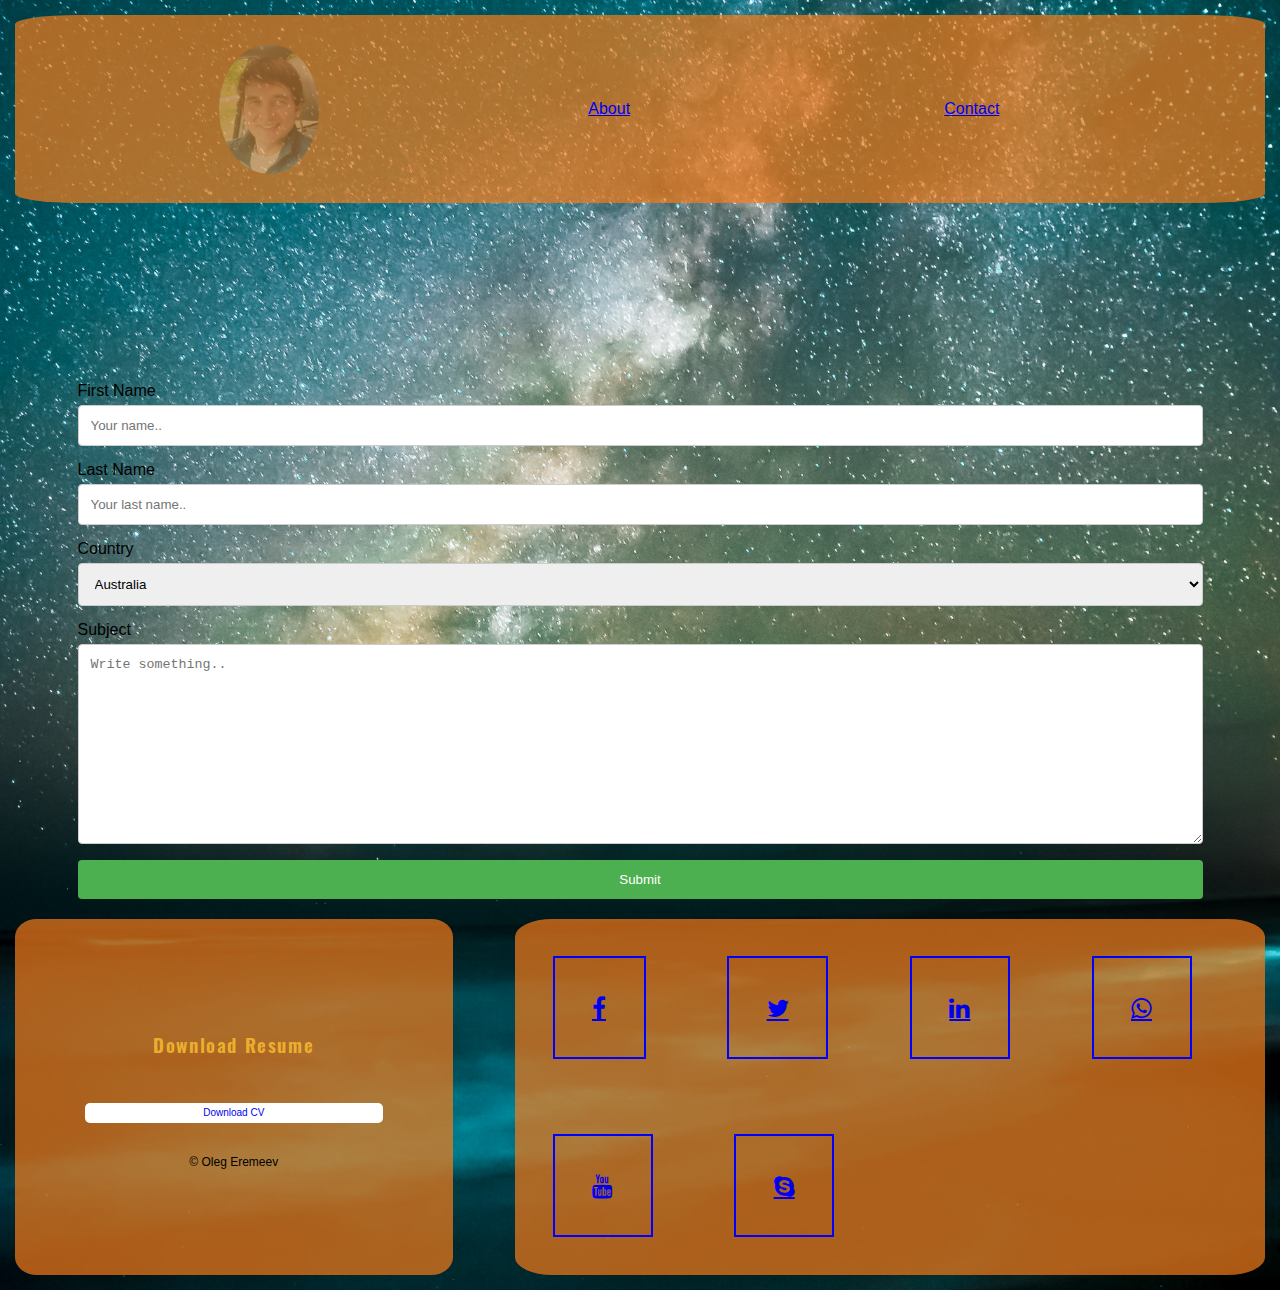
==== contact.html @ d1e9a25c "Added contact Page html and debug grid conflict on contact page, add some citation info" ====
<!DOCTYPE html>
<html lang="en">
<head>
    <meta charset="UTF-8">
    <meta name="viewport" content="width=device-width, initial-scale=1.0">
    <script src="js/scripts.js" defer></script>
    <title>Contact Page</title>
      <!-- Style(s) -->
    <link rel="stylesheet" type="text/css" href="css/reset.css" >
    <link rel="stylesheet" type="text/css" href="css/main.css">
    <link rel="stylesheet" type="text/css" href="css/typography.css">
    <link rel="stylesheet" type="text/css" href="css/contact.css">
    <link rel="stylesheet" href="https://cdnjs.cloudflare.com/ajax/libs/font-awesome/4.7.0/css/font-awesome.min.css">
    <link rel="stylesheet" href="https://fonts.googleapis.com/css2?family=Rubik&display=swap" >
</head>
<body>
    <nav class="navi"> <!-- Flex box Container-->
        <img id="avatar" style="opacity: 0" src="img/avatar1.png" alt="Avatar" type="img">
        <a class="links" href="./index.html" >About</a> <!--Flex box Items-->
        <!--<a class="links" href="#projects" >My Projects</a> Flex box Items-->
        <!--<a class="links" href="#hobby" >My Hobby</a> Flex box Items-->
        <a class="links" href="./contact.html" >Contact</a> <!--Flex box Items-->
    </nav>
    
    <form id="validForm">

        <label for="fname">First Name</label>
        <input type="text" id="fname" name="firstname" placeholder="Your name..">
    
        <label for="lname">Last Name</label>
        <input type="text" id="lname" name="lastname" placeholder="Your last name..">
    
        <label for="country">Country</label>
        <select id="country" name="country">
          <option value="australia">Australia</option>
          <option value="canada">Canada</option>
          <option value="usa">USA</option>
        </select>
    
        <label for="subject">Subject</label>
        <textarea id="subject" name="subject" placeholder="Write something.." style="height: 200px;"></textarea>
    
        <input type="submit" value="Submit">
    
    </form>

    <section class="social">
        <!-- Add font awesome icons -->
    <a href="#" class="fa fa-facebook"></a>
    <a href="#" class="fa fa-twitter"></a>
    <a href="#" class="fa fa-linkedin"></a>
    <a href="#" class="fa fa-whatsapp"></a>
    <a href="#" class="fa fa-youtube"></a>
    <a href="#" class="fa fa-skype"></a>
</section>

<footer  class ="foot">
    <h1>Download Resume</h1>
    <a href="./CV/OlegEremeevCV2020.pdf" class="downloadBtn" download> Download CV </a>
    <p>&copy; Oleg Eremeev </p>
</footer>
    
</body>
</html>
---- css/main.css ----
/* *{ outline: .1px solid #ff0000 !important; } */
    /* Body major attributes */
body {
  background-image: url("../img/milkyway1.jpg");
  background-size: cover;
  background-repeat: no-repeat;
  background-attachment: fixed;
  background-position: center;
  /* Ease In effect seems like page is decending*/
  transition-timing-function: ease-in;
  transition-duration: 800ms;
  align-self: auto;
  align-content: center;
  /* Grid setup */
  display: grid;
  grid-template-columns: 35% 60%;
  row-gap: 20px;
  column-gap: 5%;
  grid-template-areas: 
  "nav nav"
  "yt yt"
  "git git"
  "ard ard"
  "skill skill"
  "cert cert"
  "tech tech"
  "work work"
  "edu edu"
  "validForm validForm"
  "foot social"
  ;
}
nav, footer, .social{
  background-color: rgba(245, 124, 26, 0.7);
  border-radius: 5%;
}
section {
  background-color: rgba(255, 255, 255, 0.25);
  border-radius: 5%;
}
.navi a:hover {
  color: #ddddee; 
} 
#avatar { 
  grid-area: avatar; 
}
/* Profile picture */
img#avatar {
  vertical-align: middle;
  width: 100px;
  height: 130px;
  border-radius: 50%;
  flex-shrink: 0;
  margin: 1rem 1rem 1rem 0;
}
.skill ul, #certList{
  display: flex;
}
.navi, .yt, .git, .ard, .skill, .foot{
  display: flex;
  align-items: center;
  padding: 0.8rem;
}
.navi { 
  grid-area: nav; 
  justify-content: space-evenly;
}
.navi a{
  margin: 5%;
}
/* Containter for the youtube box 
CSS to make it responsive*/
.yt { 
  grid-area: yt;
  flex-direction: column;
  justify-content: center;
  height: 70vh;
}
.yt h1 {
  margin-top: 5%;
}
iframe{
  width: 85%;
  height: 85%;
  margin: 5% auto 5% auto;
  border-radius: 5%;
  border: 10px solid rgb(85, 151, 226, 0.5);
}
.git { 
  grid-area: git;
  flex-direction: column;
}
.git a{
  width: 50%;
  margin: 5%;
  border: 10px solid rgb(85, 151, 226, 0.5);
  border-radius: 5%;
}
.git img, .ard img{
  width: 100%;
}
.ard { 
  grid-area: ard;
  flex-direction: column;
  contain: content;
}
.ard a{
  width: 50%;
  margin: 5%;
  border: 10px solid rgb(85, 151, 226, 0.5);
  border-radius: 5%;
}
.skill{ 
  grid-area: skill;
  flex-direction: column;
  contain: content;
  /* background-color: rgb(85, 151, 226, 0.5); */
  border-radius: 5%;
}
.skill h1{
  padding:0;
  margin-bottom: 5%;
}
.skill ul{
  flex-direction: row;
  flex-wrap: wrap;
  justify-content: space-between;
  padding: 10px;
}
.skill ul li{
  width: 45%;
  margin: 1%;
}
.cert { 
  grid-area: cert; 
  /* background-color: rgb(85, 151, 226, 0.5); */
  border-radius: 5%;
}
.cert h1{
  margin: 0 auto;
  width: fit-content;
}
#certList {
  width: 100%;
  flex-wrap: wrap;
  contain: content;
  justify-content: space-around;
}
#certList img{
  width: 35%;
  margin-bottom: 2.5%;
  image-rendering: pixelated;
}
/* setting up Tech grid inside Body grid */
.tech{ 
  grid-area: tech; 
  display: grid;
  grid-gap: 0.1rem;
  grid-template-areas: 
  "techH1 techH1"
  "p1 p2"
  "p3 p4"
  "p5 p6"
  "p7 p8";
  /* background-color: rgb(85, 151, 226, 0.5); */
  border-radius: 5%;
}
.tech h1{
  margin: 0 auto;
  width: fit-content;
  margin-top: 0.5rem;
}
.tech p{
  /* position and list-style required for animated progress bar */
  position: relative;
  list-style: none;
  margin: 20px 20px 35px 20px;
  font-weight: 200;
  text-transform: uppercase;
}
.tech p:before{
  content: "";
  position: absolute;
  top: calc(100% + 10px);
  left: 0;
  width: 100%;
  height: 15px;
  background-color: rgba(31, 106, 204, 0.5);
  border-radius: 1000px;
}
.tech p:after{
  content: "";
  position: absolute;
  top: calc(100% + 10px);
  left: 0;
  width: 0;
  height: 15px;
  background-color: rgb(113, 165, 233);
  border-radius: 1000px;
  animation-duration: 4s;
  animation-timing-function: ease;
  animation-fill-mode: forwards;
}
.tech #p1:after{
  animation-name: html;
}
@keyframes html{
  to {
    width: 50%;
  }
}
.tech #p2:after{
  animation-name: css;
}
@keyframes css{
  to {
    width: 20%;
  }
}
.tech #p3:after{
  animation-name: javascript;
}
@keyframes javascript{
  to {
    width: 30%;
  }
}
.tech #p4:after{
  animation-name: csharp;
}
@keyframes csharp{
  to {
    width: 40%;
  }
}
.tech #p5:after{
  animation-name: tsql;
}
@keyframes tsql{
  to {
    width: 80%;
  }
}
.tech #p6:after{
  animation-name: autocad;
}
@keyframes autocad{
  to {
    width: 70%;
  }
}
.tech #p7:after{
  animation-name: excelvba;
}
@keyframes excelvba{
  to {
    width: 80%;
  }
}
.tech #p8:after{
  animation-name: cplus;
}
@keyframes cplus{
  to {
    width: 50%;
  }
}
/* Naming grid cells for Tech Skills section */
#techH1 {
  grid-area: techH1;
}
#p1 {
  grid-area: p1;
}
#p2 {
  grid-area: p2;
}
#p3 {
  grid-area: p3;
}
#p4 {
  grid-area: p4;
}
#p5 {
  grid-area: p5;
}
#p6 {
  grid-area: p6;
}
#p7 {
  grid-area: p7;
}
#p8 {
  grid-area: p8;
}
.work { 
  grid-area: work; 
  padding: 5%;
}
.work ul li, .edu ul li{
  margin-top: 5%;
}
.edu { 
  grid-area: edu; 
  padding: 5%;
}
.social { 
  grid-area: social;
  font-size: 1.5rem;
}
.social a{
  padding: 5%;
  margin: 5%;
  border: 2px solid blue;
}
.foot{ 
  flex-direction: column;
  justify-content: center;
  font-family: sans-serif;
  grid-area: foot;
  grid-gap: 10%;
}
.downloadBtn {
  display: block;
  background: #fff;
  padding: 5px;
  margin-top: 5%;
  width: 70%;
  border-radius: 5px;
}
footer a:hover{
  background: #5ef065;
}
#validForm{
  grid-area: validForm;
}
---- css/typography.css ----
/* This file is for type, and whitespace around letters */


/* Fonts needs to be down loaded*/
@font-face {
    font-family: 'Rubik';
    src: url( '../fonts/Rubik/Rubik-VariableFont_wght.ttf' );
    src: url( '../fonts/Rubik/Rubik-VariableFont_wght.ttf' ) format( 'truetype' );
    font-weight: normal; 
    font-style: normal; 
}
  
@font-face {
    font-family: 'netherland_cracker';
    src: url( '../fonts/netherland_cracker/NetherlandCrackerPersonalUse.ttf' );
    src: url( '../fonts/netherland_cracker/NetherlandCrackerPersonalUse.ttf' ) format( 'truetype' );
    font-weight: normal; 
    font-style: normal;
}
@font-face {
    font-family: 'Oswald';
    src: url( '../fonts/Oswald/OswaldSemiBold.ttf' );
    src: url( '../fonts/Oswald/OswaldSemiBold.ttf' ) format( 'truetype' );
    font-weight: normal; 
    font-style: normal;
   
}


h1 {
    font-family: 'Oswald', 'Courier New', 'Courier', 'monospace';
    line-height: 2.5rem;
    letter-spacing: 0.1rem;
    margin-bottom: -1rem;
    color: rgb(235, 175, 45);
    font-size: 1.2rem;
    /* padding-left: 3%; */
}

h2{
    font-family: 'Rubik','Courier New', 'Courier', 'monospace';
    font-size: 1.2rem;
    line-height: 1.6rem;
    margin-top: 1.2rem;
}

body{
    font-family: Arial, Helvetica, sans-serif;
    font-size: 16px;
    margin: 15px;
}

nav a:hover {
    /* TODO: Go to color.adobe.com and pick better colours that match your bg photo */
    color: #0000dd; 
} 

.foot { 
    font-size: 12px;
}

.downloadBtn {
    text-decoration: none;
    text-align: center;
    font-size: 10px;
}
---- css/contact.css ----
#validForm {
    width:90%;
    display: flex;
    flex-direction: column;
    justify-content: center;
    margin: 0 5% 0 5%;
}

input[type=text], select, textarea {
    width: 100%; /* Full width */
    padding: 12px; /* Some padding */ 
    border: 1px solid #ccc; /* Gray border */
    border-radius: 4px; /* Rounded borders */
    box-sizing: border-box; /* Make sure that padding and width stays in place */
    margin-top: 6px; /* Add a top margin */
    margin-bottom: 16px; /* Bottom margin */
    resize: vertical /* Allow the user to vertically resize the textarea (not horizontally) */
  }
  
  /* Style the submit button with a specific background color etc */
  input[type=submit] {
    background-color: #4CAF50;
    color: white;
    padding: 12px 20px;
    border: none;
    border-radius: 4px;
    cursor: pointer;
  }
  
  /* When moving the mouse over the submit button, add a darker green color */
  input[type=submit]:hover {
    background-color: #45a049;
  }
  
  /* Add a background color and some padding around the form */
  .container {
    border-radius: 5px;
    background-color: #f2f2f2;
    padding: 20px;
  }
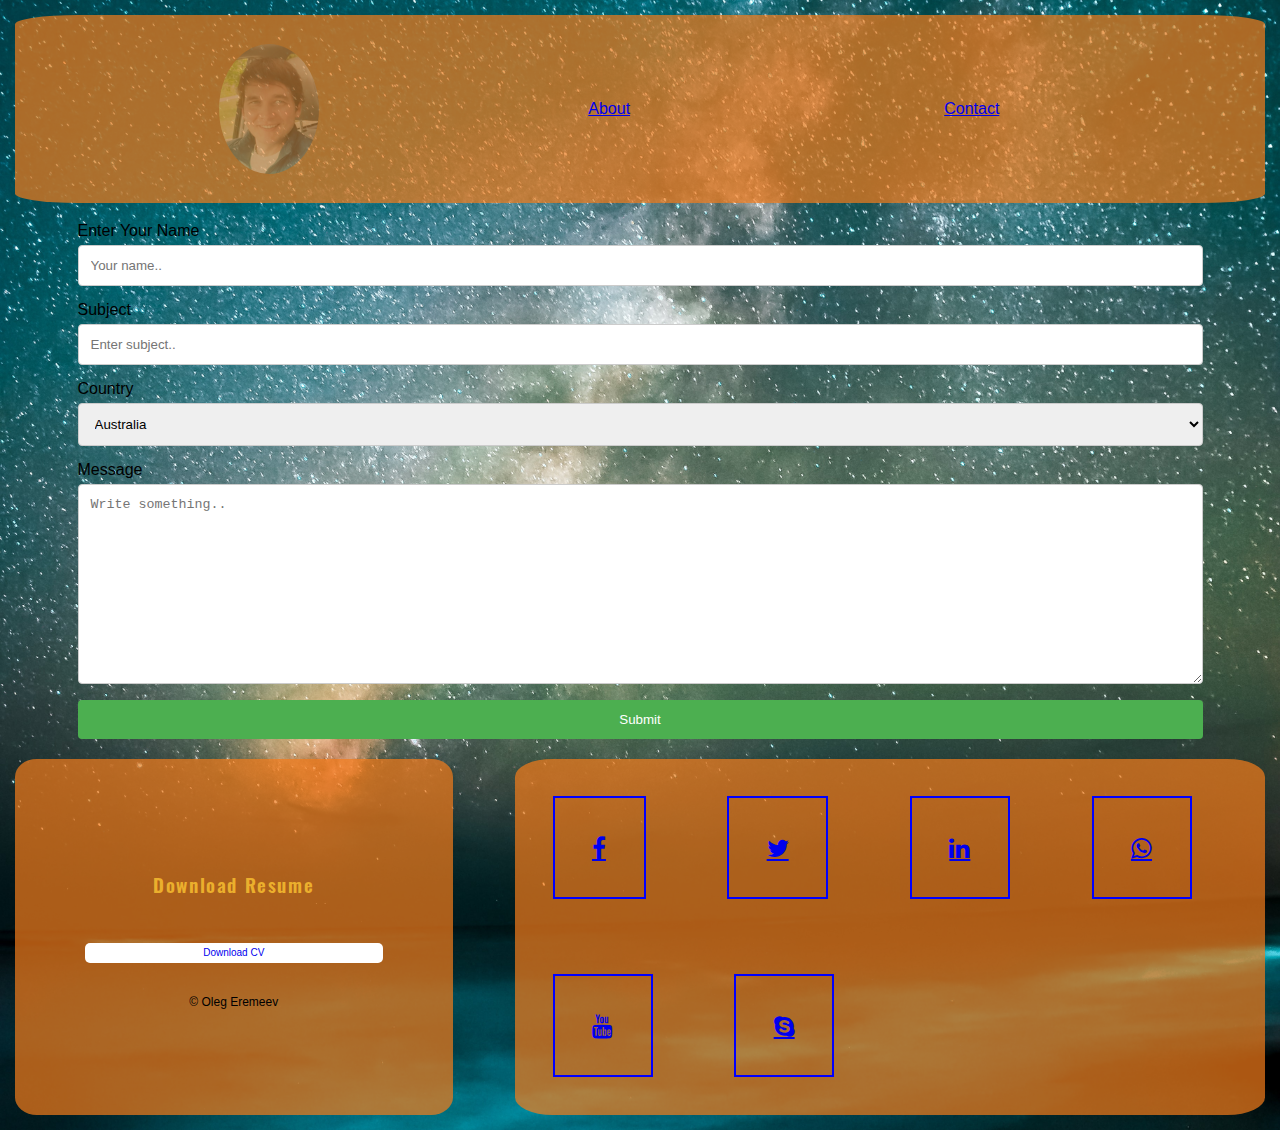
==== commit cf9831ca: "Added separate grid layout to the contact page" ====
--- a/contact.html
+++ b/contact.html
@@ -7,7 +7,7 @@
     <title>Contact Page</title>
       <!-- Style(s) -->
     <link rel="stylesheet" type="text/css" href="css/reset.css" >
-    <link rel="stylesheet" type="text/css" href="css/main.css">
+    <!-- <link rel="stylesheet" type="text/css" href="css/main.css"> -->
     <link rel="stylesheet" type="text/css" href="css/typography.css">
     <link rel="stylesheet" type="text/css" href="css/contact.css">
     <link rel="stylesheet" href="https://cdnjs.cloudflare.com/ajax/libs/font-awesome/4.7.0/css/font-awesome.min.css">
@@ -24,11 +24,11 @@
     
     <form id="validForm">
 
-        <label for="fname">First Name</label>
+        <label for="fname">Enter Your Name</label>
         <input type="text" id="fname" name="firstname" placeholder="Your name..">
     
-        <label for="lname">Last Name</label>
-        <input type="text" id="lname" name="lastname" placeholder="Your last name..">
+        <label for="lname">Subject</label>
+        <input type="text" id="lname" name="lastname" placeholder="Enter subject..">
     
         <label for="country">Country</label>
         <select id="country" name="country">
@@ -37,7 +37,7 @@
           <option value="usa">USA</option>
         </select>
     
-        <label for="subject">Subject</label>
+        <label for="subject">Message</label>
         <textarea id="subject" name="subject" placeholder="Write something.." style="height: 200px;"></textarea>
     
         <input type="submit" value="Submit">
--- a/css/main.css
+++ b/css/main.css
@@ -26,7 +26,6 @@
   "tech tech"
   "work work"
   "edu edu"
-  "validForm validForm"
   "foot social"
   ;
 }
@@ -331,6 +330,3 @@
 footer a:hover{
   background: #5ef065;
 }
-#validForm{
-  grid-area: validForm;
-}--- a/css/contact.css
+++ b/css/contact.css
@@ -1,3 +1,99 @@
+body {
+  background-image: url("../img/milkyway1.jpg");
+  background-size: cover;
+  background-repeat: no-repeat;
+  background-attachment: fixed;
+  background-position: center;
+  /* Ease In effect seems like page is decending*/
+  transition-timing-function: ease-in;
+  transition-duration: 900ms;
+  align-self: auto;
+  align-content: center;
+  /* Grid setup */
+  display: grid;
+  grid-template-columns: 35% 60%;
+  row-gap: 20px;
+  column-gap: 5%;
+  grid-template-areas: 
+  "nav nav"
+  "validForm validForm"
+  "foot social"
+  ;
+}
+#validForm{
+  grid-area: validForm;
+}
+
+
+
+.social { 
+  grid-area: social;
+  font-size: 1.5rem;
+}
+.social a{
+  padding: 5%;
+  margin: 5%;
+  border: 2px solid blue;
+}
+.foot{ 
+  flex-direction: column;
+  justify-content: center;
+  font-family: sans-serif;
+  grid-area: foot;
+  grid-gap: 10%;
+}
+.downloadBtn {
+  display: block;
+  background: #fff;
+  padding: 5px;
+  margin-top: 5%;
+  width: 70%;
+  border-radius: 5px;
+}
+footer a:hover{
+  background: #5ef065;
+}
+
+
+
+nav, footer, .social{
+  background-color: rgba(245, 124, 26, 0.7);
+  border-radius: 5%;
+}
+section {
+  background-color: rgba(255, 255, 255, 0.25);
+  border-radius: 5%;
+}
+.navi a:hover {
+  color: #ddddee; 
+} 
+#avatar { 
+  grid-area: avatar; 
+}
+/* Profile picture */
+img#avatar {
+  vertical-align: middle;
+  width: 100px;
+  height: 130px;
+  border-radius: 50%;
+  flex-shrink: 0;
+  margin: 1rem 1rem 1rem 0;
+}
+
+.navi, .yt, .git, .ard, .skill, .foot{
+  display: flex;
+  align-items: center;
+  padding: 0.8rem;
+}
+.navi { 
+  grid-area: nav; 
+  justify-content: space-evenly;
+}
+.navi a{
+  margin: 5%;
+}
+
+/* Contact form */
 #validForm {
     width:90%;
     display: flex;
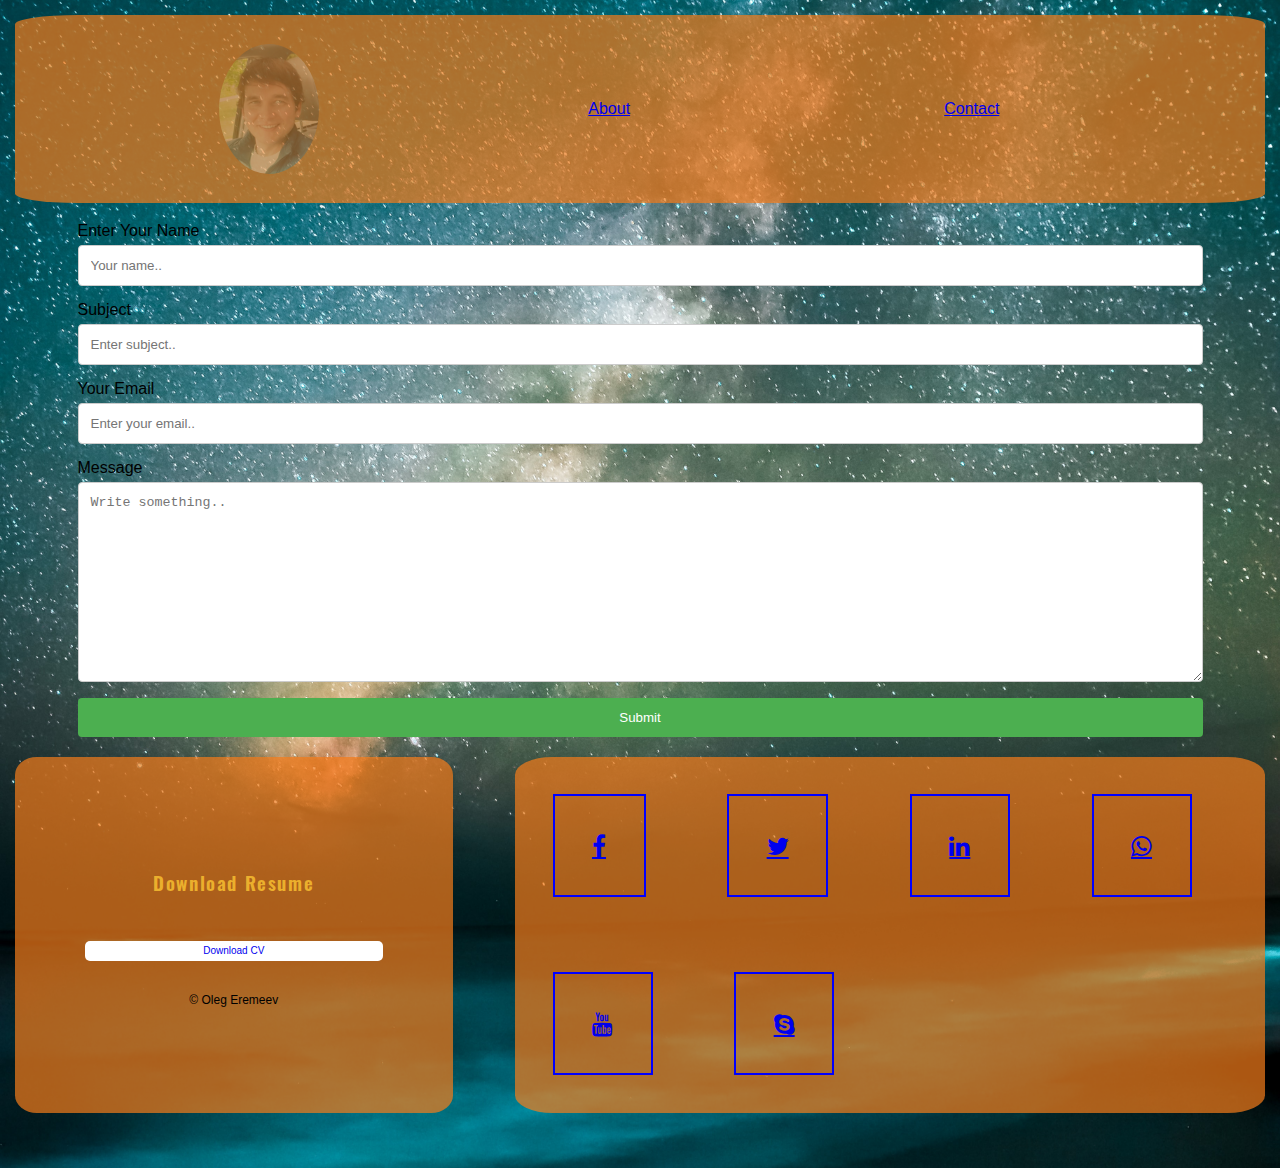
==== commit 3da9f314: "Start JS contact form" ====
--- a/contact.html
+++ b/contact.html
@@ -22,23 +22,22 @@
         <a class="links" href="./contact.html" >Contact</a> <!--Flex box Items-->
     </nav>
     
+    <div id="error_message">
+     
+    </div>
     <form id="validForm">
 
-        <label for="fname">Enter Your Name</label>
-        <input type="text" id="fname" name="firstname" placeholder="Your name..">
+        <label for="fullName">Enter Your Name</label>
+        <input type="text" id="fullName" name="fname" placeholder="Your name..">
     
-        <label for="lname">Subject</label>
-        <input type="text" id="lname" name="lastname" placeholder="Enter subject..">
+        <label for="subj">Subject</label>
+        <input type="text" id="subj" name="subject" placeholder="Enter subject..">
+
+        <label for="userEmail">Your Email</label>
+        <input type="text" id="userEmail" name="uEmail" placeholder="Enter your email..">
     
-        <label for="country">Country</label>
-        <select id="country" name="country">
-          <option value="australia">Australia</option>
-          <option value="canada">Canada</option>
-          <option value="usa">USA</option>
-        </select>
-    
-        <label for="subject">Message</label>
-        <textarea id="subject" name="subject" placeholder="Write something.." style="height: 200px;"></textarea>
+        <label for="userText">Message</label>
+        <textarea id="userText" name="uText" placeholder="Write something.." style="height: 200px;"></textarea>
     
         <input type="submit" value="Submit">
     
--- a/css/main.css
+++ b/css/main.css
@@ -8,7 +8,7 @@
   background-position: center;
   /* Ease In effect seems like page is decending*/
   transition-timing-function: ease-in;
-  transition-duration: 800ms;
+  transition-duration: 900ms;
   align-self: auto;
   align-content: center;
   /* Grid setup */
@@ -313,10 +313,10 @@
   border: 2px solid blue;
 }
 .foot{ 
+  grid-area: foot;
   flex-direction: column;
   justify-content: center;
   font-family: sans-serif;
-  grid-area: foot;
   grid-gap: 10%;
 }
 .downloadBtn {
--- a/css/contact.css
+++ b/css/contact.css
@@ -1,3 +1,4 @@
+/* copied from the main.css setup for the body, footer, social and nav part */
 body {
   background-image: url("../img/milkyway1.jpg");
   background-size: cover;
@@ -9,7 +10,8 @@
   transition-duration: 900ms;
   align-self: auto;
   align-content: center;
-  /* Grid setup */
+  /* Grid setup is different from the main.css 
+  (excludes every ection except nav footer and social */
   display: grid;
   grid-template-columns: 35% 60%;
   row-gap: 20px;
@@ -20,16 +22,16 @@
   "foot social"
   ;
 }
+/* set up form section inside new grid for contact page */
 #validForm{
   grid-area: validForm;
 }
-
-
-
+/* copied form main.css */
 .social { 
   grid-area: social;
   font-size: 1.5rem;
 }
+/* font awesome icons borders */
 .social a{
   padding: 5%;
   margin: 5%;
@@ -42,6 +44,7 @@
   grid-area: foot;
   grid-gap: 10%;
 }
+/* download button inside footer */
 .downloadBtn {
   display: block;
   background: #fff;
@@ -54,8 +57,7 @@
   background: #5ef065;
 }
 
-
-
+/* comon attributes for 3 sections */
 nav, footer, .social{
   background-color: rgba(245, 124, 26, 0.7);
   border-radius: 5%;
@@ -79,12 +81,13 @@
   flex-shrink: 0;
   margin: 1rem 1rem 1rem 0;
 }
-
+/* common attributes for this sections */
 .navi, .yt, .git, .ard, .skill, .foot{
   display: flex;
   align-items: center;
   padding: 0.8rem;
 }
+/* alignment/spacing of items inside navigation */
 .navi { 
   grid-area: nav; 
   justify-content: space-evenly;
@@ -101,8 +104,8 @@
     justify-content: center;
     margin: 0 5% 0 5%;
 }
-
-input[type=text], select, textarea {
+/* common css attributes for 2 input areas 1 select and 1 textarea inside contact.html  */
+input[type=text], textarea {
     width: 100%; /* Full width */
     padding: 12px; /* Some padding */ 
     border: 1px solid #ccc; /* Gray border */
@@ -128,9 +131,18 @@
     background-color: #45a049;
   }
   
+  #error_message{
+    margin-bottom: 20px;
+    background: #fe8b8e;
+    padding: 0px;
+    text-align: center;
+    font-size: 14px;
+    transition: all 0.5s ease;
+  }
+
   /* Add a background color and some padding around the form */
-  .container {
+  /* .container {
     border-radius: 5px;
     background-color: #f2f2f2;
     padding: 20px;
-  }+  } */
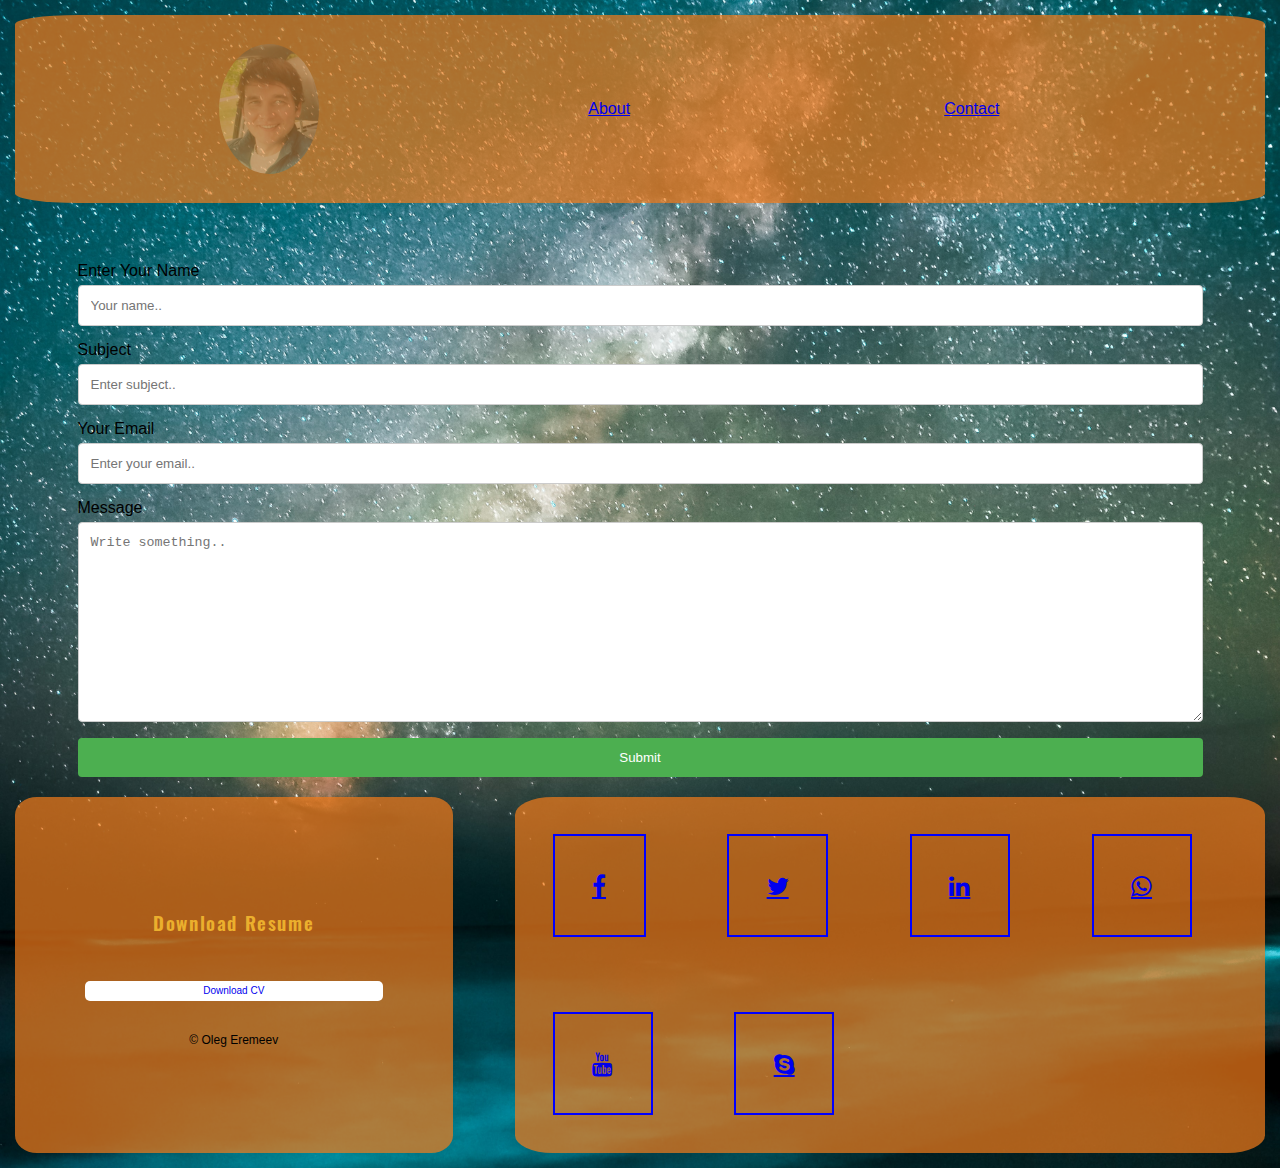
==== commit 9e369e02: "Commit partially working validtion before attempting to change strategy and switch from id to classe" ====
--- a/contact.html
+++ b/contact.html
@@ -22,24 +22,24 @@
         <a class="links" href="./contact.html" >Contact</a> <!--Flex box Items-->
     </nav>
     
-    <div id="error_message">
+    <div id="errorMessage">
      
     </div>
     <form id="validForm">
 
         <label for="fullName">Enter Your Name</label>
-        <input type="text" id="fullName" name="fname" placeholder="Your name..">
+        <input type="text" id="fullName" name="fname" placeholder="Your name.." value="">
     
         <label for="subj">Subject</label>
-        <input type="text" id="subj" name="subject" placeholder="Enter subject..">
+        <input type="text" id="subj" name="subject" placeholder="Enter subject.." value=""> 
 
         <label for="userEmail">Your Email</label>
-        <input type="text" id="userEmail" name="uEmail" placeholder="Enter your email..">
+        <input type="text" id="userEmail" name="uEmail" placeholder="Enter your email.." value="">
     
         <label for="userText">Message</label>
-        <textarea id="userText" name="uText" placeholder="Write something.." style="height: 200px;"></textarea>
+        <textarea id="userText" name="uText" placeholder="Write something.." style="height: 200px;" value=""></textarea>
     
-        <input type="submit" value="Submit">
+        <input id="click" type="submit" name="submit" value="Submit">
     
     </form>
 
--- a/css/contact.css
+++ b/css/contact.css
@@ -18,11 +18,16 @@
   column-gap: 5%;
   grid-template-areas: 
   "nav nav"
+  "errorMessage errorMessage"
   "validForm validForm"
   "foot social"
   ;
 }
 /* set up form section inside new grid for contact page */
+#errorMessage{
+  grid-area: errorMessage;
+}
+
 #validForm{
   grid-area: validForm;
 }
@@ -131,7 +136,7 @@
     background-color: #45a049;
   }
   
-  #error_message{
+  #errorMessage{
     margin-bottom: 20px;
     background: #fe8b8e;
     padding: 0px;
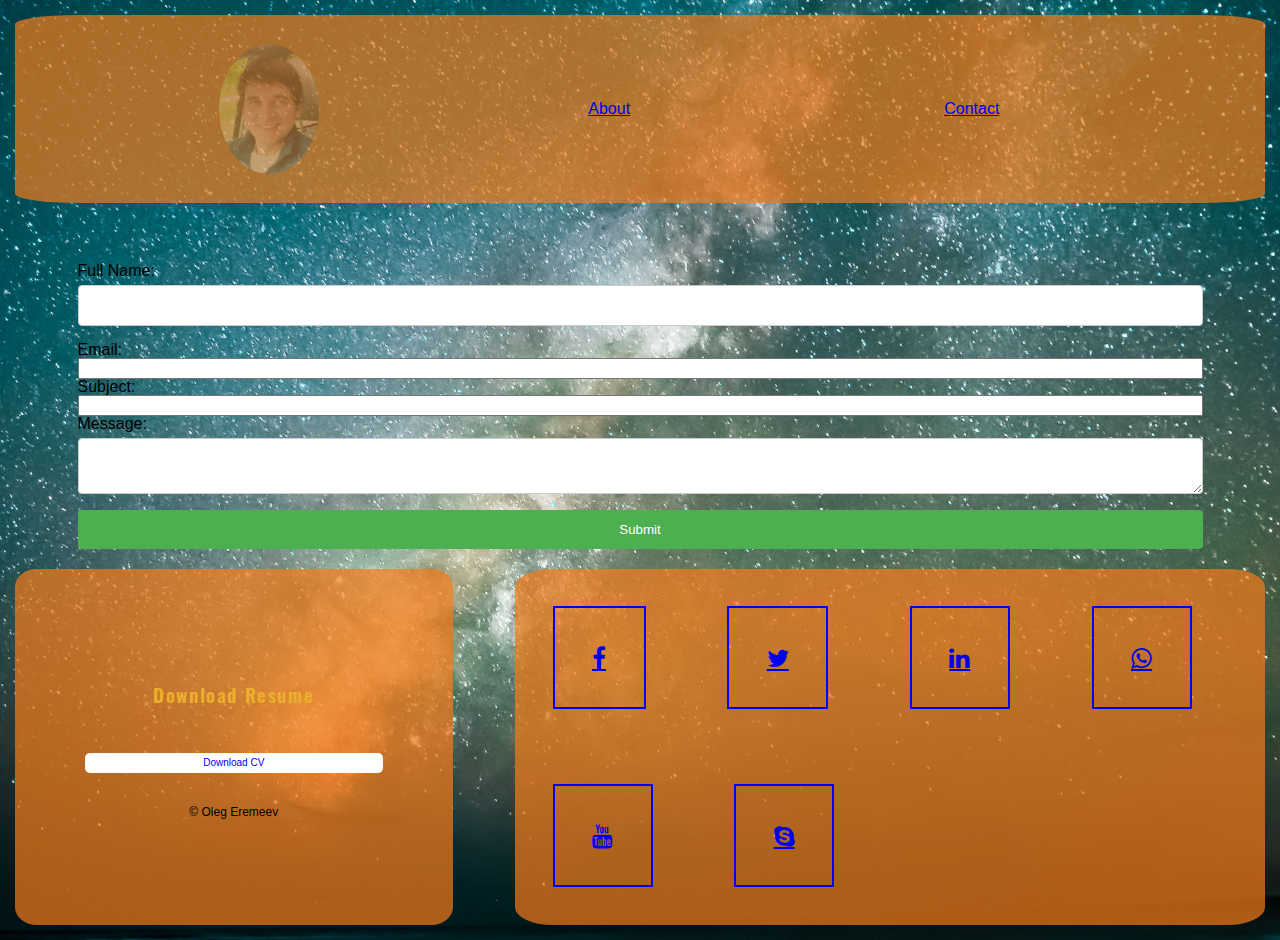
==== commit 3ebacfc7: "Rearrange validation to check to email at symbol and print warrnings aboce each field" ====
--- a/contact.html
+++ b/contact.html
@@ -25,23 +25,23 @@
     <div id="errorMessage">
      
     </div>
-    <form id="validForm">
 
-        <label for="fullName">Enter Your Name</label>
-        <input type="text" id="fullName" name="fname" placeholder="Your name.." value="">
+    <form class='validForm'>
     
-        <label for="subj">Subject</label>
-        <input type="text" id="subj" name="subject" placeholder="Enter subject.." value=""> 
-
-        <label for="userEmail">Your Email</label>
-        <input type="text" id="userEmail" name="uEmail" placeholder="Enter your email.." value="">
-    
-        <label for="userText">Message</label>
-        <textarea id="userText" name="uText" placeholder="Write something.." style="height: 200px;" value=""></textarea>
-    
-        <input id="click" type="submit" name="submit" value="Submit">
-    
-    </form>
+            <label for="fname">Full Name:</label>
+            <input id="fname" type='text' class='fullName field' />
+         
+            <label for="email">Email:</label>
+            <input id="email" type='email' class='email field' name="email"/>
+         
+            <label for="subj" >Subject:</label>
+            <input id="subj" type="subject" class='subject field' name="subject"/>
+       
+            <label for="mess" >Message:</label>
+            <textarea id="mess" class='message field' name="message"></textarea>
+        
+        <input type='submit' class='submitBtn' value='Submit'/>
+      </form>
 
     <section class="social">
         <!-- Add font awesome icons -->
--- a/css/contact.css
+++ b/css/contact.css
@@ -28,7 +28,7 @@
   grid-area: errorMessage;
 }
 
-#validForm{
+.validForm{
   grid-area: validForm;
 }
 /* copied form main.css */
@@ -102,7 +102,7 @@
 }
 
 /* Contact form */
-#validForm {
+.validForm {
     width:90%;
     display: flex;
     flex-direction: column;
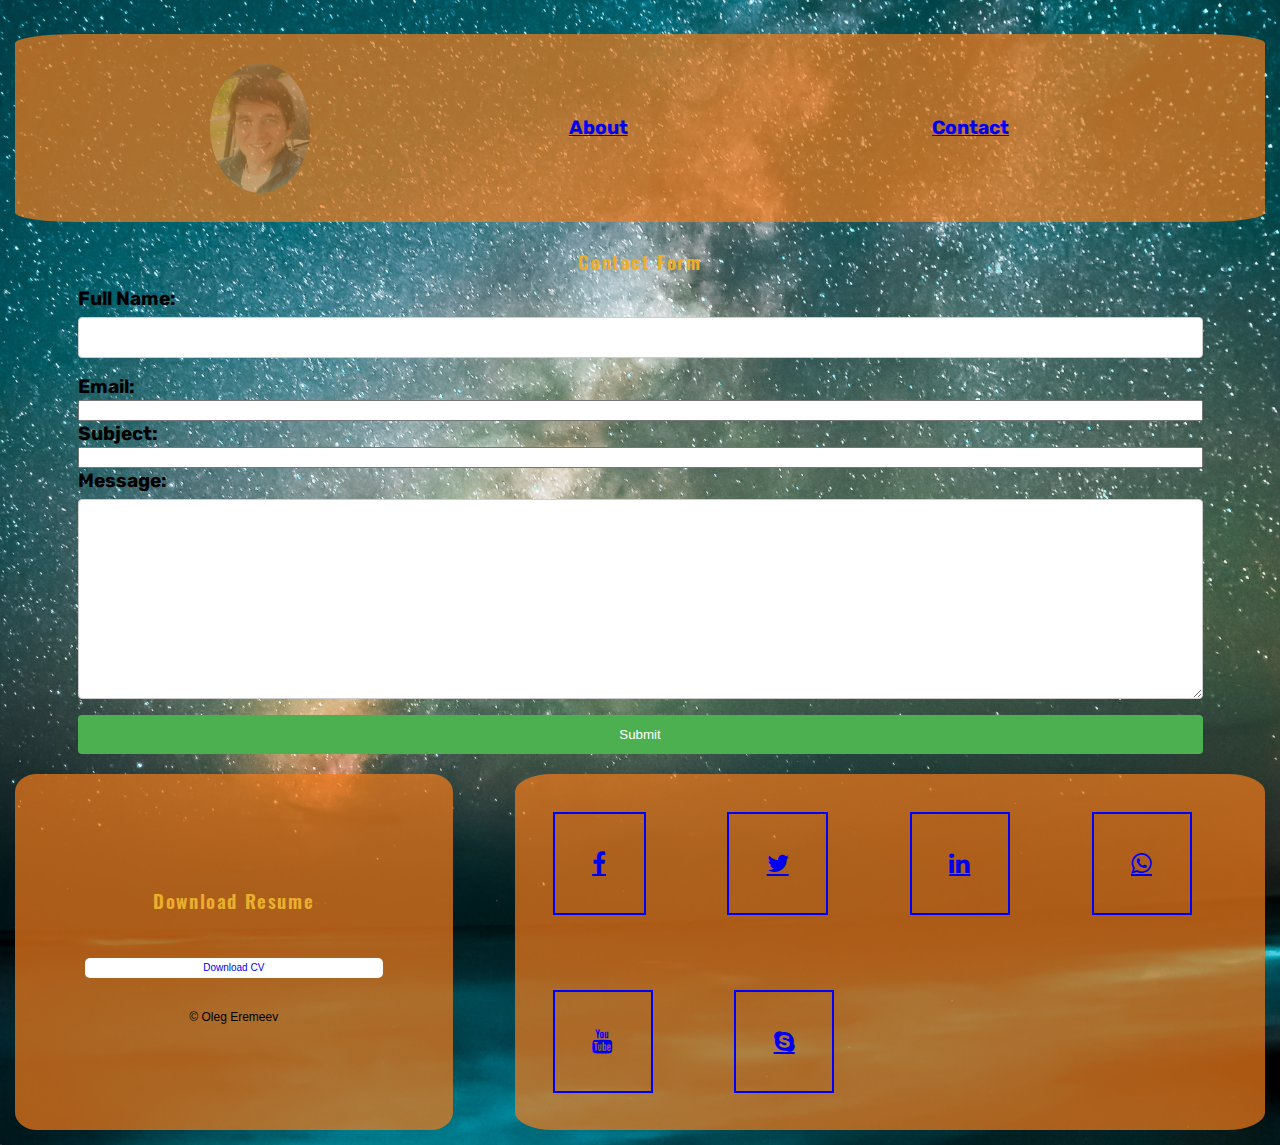
==== commit 7ac519c6: "Clear some validation errors for HTML CSS and JS, add comments for JS and HTML" ====
--- a/contact.html
+++ b/contact.html
@@ -15,19 +15,15 @@
 </head>
 <body>
     <nav class="navi"> <!-- Flex box Container-->
-        <img id="avatar" style="opacity: 0" src="img/avatar1.png" alt="Avatar" type="img">
+        <img id="avatar" style="opacity: 0" src="img/avatar1.png" alt="Avatar">
         <a class="links" href="./index.html" >About</a> <!--Flex box Items-->
-        <!--<a class="links" href="#projects" >My Projects</a> Flex box Items-->
-        <!--<a class="links" href="#hobby" >My Hobby</a> Flex box Items-->
         <a class="links" href="./contact.html" >Contact</a> <!--Flex box Items-->
     </nav>
-    
-    <div id="errorMessage">
-     
-    </div>
-
+    <h1 class="contact" >Contact Form</h1>
+    <!-- <div id="errorMessage">
+    </div>-->
     <form class='validForm'>
-    
+        
             <label for="fname">Full Name:</label>
             <input id="fname" type='text' class='fullName field' />
          
@@ -35,12 +31,12 @@
             <input id="email" type='email' class='email field' name="email"/>
          
             <label for="subj" >Subject:</label>
-            <input id="subj" type="subject" class='subject field' name="subject"/>
+            <input id="subj" class='subject field' name="subject"/>
        
             <label for="mess" >Message:</label>
-            <textarea id="mess" class='message field' name="message"></textarea>
+            <textarea id="mess" class='message field' name="message" style="height:200px"></textarea>
         
-        <input type='submit' class='submitBtn' value='Submit'/>
+            <input type='submit' class='submitBtn' value='Submit'/>
       </form>
 
     <section class="social">
--- a/css/main.css
+++ b/css/main.css
@@ -323,7 +323,7 @@
   display: block;
   background: #fff;
   padding: 5px;
-  margin-top: 5%;
+  margin-top: 1.5rem 0 1.5rem 0;
   width: 70%;
   border-radius: 5px;
 }
--- a/css/typography.css
+++ b/css/typography.css
@@ -37,11 +37,12 @@
     /* padding-left: 3%; */
 }
 
-h2{
+h2, .validForm, nav{
     font-family: 'Rubik','Courier New', 'Courier', 'monospace';
     font-size: 1.2rem;
     line-height: 1.6rem;
     margin-top: 1.2rem;
+    font-weight: 700;
 }
 
 body{
--- a/css/contact.css
+++ b/css/contact.css
@@ -24,8 +24,11 @@
   ;
 }
 /* set up form section inside new grid for contact page */
-#errorMessage{
+h1.contact{
   grid-area: errorMessage;
+  display: flex;
+  justify-content: center;
+  /* transition: all 0.5s ease; */
 }
 
 .validForm{
@@ -62,7 +65,7 @@
   background: #5ef065;
 }
 
-/* comon attributes for 3 sections */
+/* common attributes for 3 sections */
 nav, footer, .social{
   background-color: rgba(245, 124, 26, 0.7);
   border-radius: 5%;
@@ -108,6 +111,7 @@
     flex-direction: column;
     justify-content: center;
     margin: 0 5% 0 5%;
+   
 }
 /* common css attributes for 2 input areas 1 select and 1 textarea inside contact.html  */
 input[type=text], textarea {
@@ -135,19 +139,4 @@
   input[type=submit]:hover {
     background-color: #45a049;
   }
-  
-  #errorMessage{
-    margin-bottom: 20px;
-    background: #fe8b8e;
-    padding: 0px;
-    text-align: center;
-    font-size: 14px;
-    transition: all 0.5s ease;
-  }
-
-  /* Add a background color and some padding around the form */
-  /* .container {
-    border-radius: 5px;
-    background-color: #f2f2f2;
-    padding: 20px;
-  } */
+ 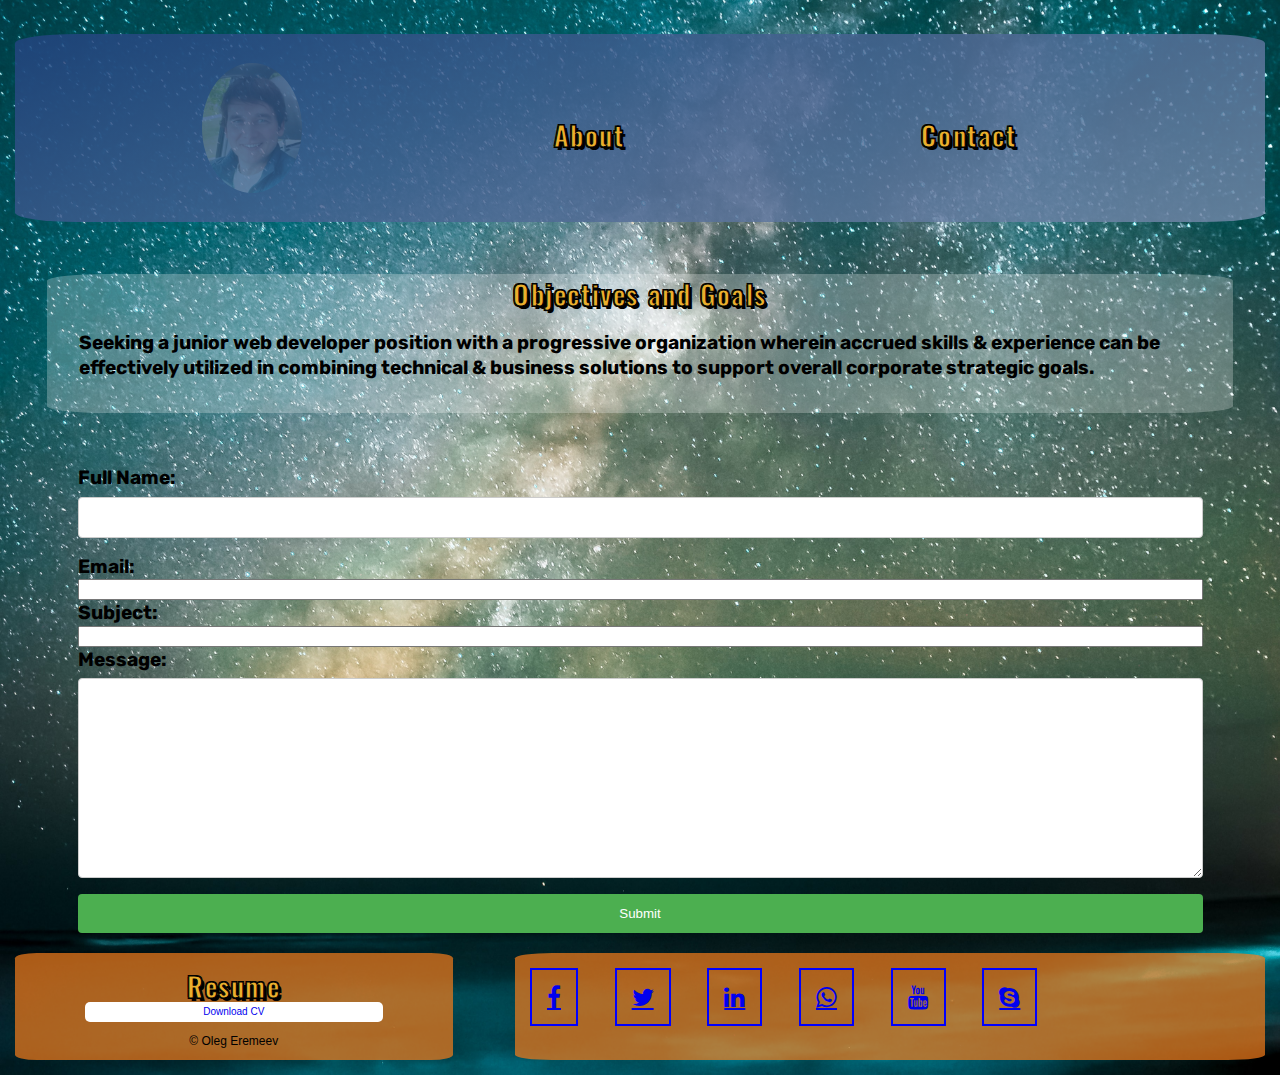
==== commit 8df9e99e: "Clean up more unused code, add js code for checking if dot is present inside email, changed backgrou" ====
--- a/contact.html
+++ b/contact.html
@@ -7,7 +7,7 @@
     <title>Contact Page</title>
       <!-- Style(s) -->
     <link rel="stylesheet" type="text/css" href="css/reset.css" >
-    <!-- <link rel="stylesheet" type="text/css" href="css/main.css"> -->
+    <link rel="stylesheet" type="text/css" href="css/main.css">
     <link rel="stylesheet" type="text/css" href="css/typography.css">
     <link rel="stylesheet" type="text/css" href="css/contact.css">
     <link rel="stylesheet" href="https://cdnjs.cloudflare.com/ajax/libs/font-awesome/4.7.0/css/font-awesome.min.css">
@@ -19,9 +19,14 @@
         <a class="links" href="./index.html" >About</a> <!--Flex box Items-->
         <a class="links" href="./contact.html" >Contact</a> <!--Flex box Items-->
     </nav>
-    <h1 class="contact" >Contact Form</h1>
-    <!-- <div id="errorMessage">
-    </div>-->
+    
+    <section id="errorMessage">
+        <h1 class="contact" >Objectives and Goals</h1>
+        <h2> Seeking a junior web developer position with a progressive organization 
+            wherein accrued skills & experience can be effectively utilized in combining 
+            technical & business solutions to support overall corporate strategic 
+            goals.</h2>
+        </section>
     <form class='validForm'>
         
             <label for="fname">Full Name:</label>
@@ -50,7 +55,7 @@
 </section>
 
 <footer  class ="foot">
-    <h1>Download Resume</h1>
+    <h1>Resume</h1>
     <a href="./CV/OlegEremeevCV2020.pdf" class="downloadBtn" download> Download CV </a>
     <p>&copy; Oleg Eremeev </p>
 </footer>
--- a/css/main.css
+++ b/css/main.css
@@ -1,7 +1,7 @@
-/* *{ outline: .1px solid #ff0000 !important; } */
-    /* Body major attributes */
+
+    /* Body major attributes for iPhone size */
 body {
-  background-image: url("../img/milkyway1.jpg");
+  background-image: url("../img/natalieChaney.jpg");
   background-size: cover;
   background-repeat: no-repeat;
   background-attachment: fixed;
@@ -26,19 +26,21 @@
   "tech tech"
   "work work"
   "edu edu"
-  "foot social"
-  ;
-}
-nav, footer, .social{
+  "foot social";
+}
+/* footer orange background */
+footer, .social{
   background-color: rgba(245, 124, 26, 0.7);
   border-radius: 5%;
 }
+/* all the sections background */
 section {
   background-color: rgba(255, 255, 255, 0.25);
   border-radius: 5%;
 }
+/* navigation hover effect */
 .navi a:hover {
-  color: #ddddee; 
+  color: hsl(96, 86%, 42%);
 } 
 #avatar { 
   grid-area: avatar; 
@@ -52,6 +54,7 @@
   flex-shrink: 0;
   margin: 1rem 1rem 1rem 0;
 }
+/* display flex almost for all sections except .tech */
 .skill ul, #certList{
   display: flex;
 }
@@ -60,12 +63,44 @@
   align-items: center;
   padding: 0.8rem;
 }
+/* navigation animated background gradient effect */
 .navi { 
   grid-area: nav; 
   justify-content: space-evenly;
+  background: linear-gradient(-20deg, rgba(33,67,126,0.86) 15%, rgba(232, 235, 229, 0.8) 42%, rgba(33,67,126,0.86) 100%); /*rgba(124, 74, 74, 0.69) 100%*/
+  border-radius: 5%;
+  background-size: 400% 400%;
+  animation: change 9s ease-in-out infinite;
+}
+/* animated backgrount gradient effect frames % change left to right and back */
+@keyframes change {
+  0%{
+    background-position: 0 50%;
+  }
+  50%{
+    background-position: 100% 50%;
+  }
+  100%{
+    background-position: 0% 50%;
+  }
 }
 .navi a{
   margin: 5%;
+  text-decoration: none;
+  margin-top: 0rem;
+}
+/* underline navigation links on hover */
+.links::after {
+  content: '';
+  display: block;
+  width: 0;
+  height: 2px;
+  background: rgb(21, 226, 72);
+  transition: width .3s;
+}
+.links:hover::after {
+  width: 100%;
+  transition: width .3s;
 }
 /* Containter for the youtube box 
 CSS to make it responsive*/
@@ -78,6 +113,7 @@
 .yt h1 {
   margin-top: 5%;
 }
+/* iframe for YouTube window */
 iframe{
   width: 85%;
   height: 85%;
@@ -113,7 +149,6 @@
   grid-area: skill;
   flex-direction: column;
   contain: content;
-  /* background-color: rgb(85, 151, 226, 0.5); */
   border-radius: 5%;
 }
 .skill h1{
@@ -132,24 +167,51 @@
 }
 .cert { 
   grid-area: cert; 
-  /* background-color: rgb(85, 151, 226, 0.5); */
   border-radius: 5%;
 }
 .cert h1{
   margin: 0 auto;
   width: fit-content;
-}
+  padding: 2.5% 0 2.5% 0;
+}
+/* certificates alignment inside section */
 #certList {
   width: 100%;
   flex-wrap: wrap;
   contain: content;
   justify-content: space-around;
 }
+/* images sizes and sharpness of the image */
 #certList img{
   width: 35%;
   margin-bottom: 2.5%;
   image-rendering: pixelated;
 }
+/* next 4 blocks of code for collapsable Certificate section */
+button.expand {
+  display: block;
+  width: 100%;
+  padding: 7px;
+  border: none;
+  outline: rgb(21, 226, 72);
+  cursor: pointer;
+  background: #5a939b;
+  color: rgb(148, 148, 16);
+  transition: background 0.2s;
+}
+button.expand::after {
+  content: '\25be';
+  float: right;
+  transform: scale(1.5);
+}
+button.expand--active {background:#555555}
+button.expand--active::after {content: '\25b4'}
+#certList {
+  overflow: hidden; /* hide content when press a button */
+  max-height: 0;
+  transition: max-height 0.3s;
+}
+/*============end of collapsable css code*/
 /* setting up Tech grid inside Body grid */
 .tech{ 
   grid-area: tech; 
@@ -161,7 +223,6 @@
   "p3 p4"
   "p5 p6"
   "p7 p8";
-  /* background-color: rgb(85, 151, 226, 0.5); */
   border-radius: 5%;
 }
 .tech h1{
@@ -186,7 +247,7 @@
   height: 15px;
   background-color: rgba(31, 106, 204, 0.5);
   border-radius: 1000px;
-}
+} /* upon page load all progress bars are light blue color*/
 .tech p:after{
   content: "";
   position: absolute;
@@ -199,10 +260,10 @@
   animation-duration: 4s;
   animation-timing-function: ease;
   animation-fill-mode: forwards;
-}
+}/* 4 sec after page load all progress bars are filld with dark blue color*/
 .tech #p1:after{
   animation-name: html;
-}
+} /* each bar is filled individually according to % of knowledge*/
 @keyframes html{
   to {
     width: 50%;
@@ -324,7 +385,7 @@
   background: #fff;
   padding: 5px;
   margin-top: 1.5rem 0 1.5rem 0;
-  width: 70%;
+  width: 100px;
   border-radius: 5px;
 }
 footer a:hover{
--- a/css/typography.css
+++ b/css/typography.css
@@ -11,13 +11,6 @@
 }
   
 @font-face {
-    font-family: 'netherland_cracker';
-    src: url( '../fonts/netherland_cracker/NetherlandCrackerPersonalUse.ttf' );
-    src: url( '../fonts/netherland_cracker/NetherlandCrackerPersonalUse.ttf' ) format( 'truetype' );
-    font-weight: normal; 
-    font-style: normal;
-}
-@font-face {
     font-family: 'Oswald';
     src: url( '../fonts/Oswald/OswaldSemiBold.ttf' );
     src: url( '../fonts/Oswald/OswaldSemiBold.ttf' ) format( 'truetype' );
@@ -25,18 +18,22 @@
     font-style: normal;
    
 }
-
-
-h1 {
+h1, .navi a {
     font-family: 'Oswald', 'Courier New', 'Courier', 'monospace';
     line-height: 2.5rem;
     letter-spacing: 0.1rem;
     margin-bottom: -1rem;
+    font-size: 1.7rem;
+    /* outline for more contrast on Headings */
+    -webkit-text-stroke: 1px black;
     color: rgb(235, 175, 45);
-    font-size: 1.2rem;
-    /* padding-left: 3%; */
+    text-shadow:
+        3px 3px 0 #000,
+      -1px -1px 0 #000,  
+       1px -1px 0 #000,
+       -1px 1px 0 #000,
+        1px 1px 0 #000;
 }
-
 h2, .validForm, nav{
     font-family: 'Rubik','Courier New', 'Courier', 'monospace';
     font-size: 1.2rem;
@@ -44,22 +41,14 @@
     margin-top: 1.2rem;
     font-weight: 700;
 }
-
 body{
     font-family: Arial, Helvetica, sans-serif;
     font-size: 16px;
     margin: 15px;
 }
-
-nav a:hover {
-    /* TODO: Go to color.adobe.com and pick better colours that match your bg photo */
-    color: #0000dd; 
-} 
-
 .foot { 
     font-size: 12px;
 }
-
 .downloadBtn {
     text-decoration: none;
     text-align: center;
--- a/css/contact.css
+++ b/css/contact.css
@@ -23,26 +23,31 @@
   "foot social"
   ;
 }
+/* last moment addition - objectives section. Utilized old errorMessage section */
+#errorMessage{
+   grid-area: errorMessage;
+   display: flex;
+   flex-direction: column;
+   align-items: center;
+   margin: 2rem;
+}
+section h2{
+  padding: 0;
+  margin: 2rem;
+}
 /* set up form section inside new grid for contact page */
-h1.contact{
-  grid-area: errorMessage;
-  display: flex;
-  justify-content: center;
-  /* transition: all 0.5s ease; */
-}
-
 .validForm{
   grid-area: validForm;
 }
 /* copied form main.css */
 .social { 
   grid-area: social;
-  font-size: 1.5rem;
+  font-size: 1.5 rem;
 }
 /* font awesome icons borders */
 .social a{
-  padding: 5%;
-  margin: 5%;
+  padding: 2%;
+  margin: 2%;
   border: 2px solid blue;
 }
 .foot{ 
@@ -57,53 +62,13 @@
   display: block;
   background: #fff;
   padding: 5px;
-  margin-top: 5%;
+  margin: 3%;
   width: 70%;
   border-radius: 5px;
 }
 footer a:hover{
   background: #5ef065;
 }
-
-/* common attributes for 3 sections */
-nav, footer, .social{
-  background-color: rgba(245, 124, 26, 0.7);
-  border-radius: 5%;
-}
-section {
-  background-color: rgba(255, 255, 255, 0.25);
-  border-radius: 5%;
-}
-.navi a:hover {
-  color: #ddddee; 
-} 
-#avatar { 
-  grid-area: avatar; 
-}
-/* Profile picture */
-img#avatar {
-  vertical-align: middle;
-  width: 100px;
-  height: 130px;
-  border-radius: 50%;
-  flex-shrink: 0;
-  margin: 1rem 1rem 1rem 0;
-}
-/* common attributes for this sections */
-.navi, .yt, .git, .ard, .skill, .foot{
-  display: flex;
-  align-items: center;
-  padding: 0.8rem;
-}
-/* alignment/spacing of items inside navigation */
-.navi { 
-  grid-area: nav; 
-  justify-content: space-evenly;
-}
-.navi a{
-  margin: 5%;
-}
-
 /* Contact form */
 .validForm {
     width:90%;
@@ -124,7 +89,6 @@
     margin-bottom: 16px; /* Bottom margin */
     resize: vertical /* Allow the user to vertically resize the textarea (not horizontally) */
   }
-  
   /* Style the submit button with a specific background color etc */
   input[type=submit] {
     background-color: #4CAF50;
@@ -134,7 +98,6 @@
     border-radius: 4px;
     cursor: pointer;
   }
-  
   /* When moving the mouse over the submit button, add a darker green color */
   input[type=submit]:hover {
     background-color: #45a049;
